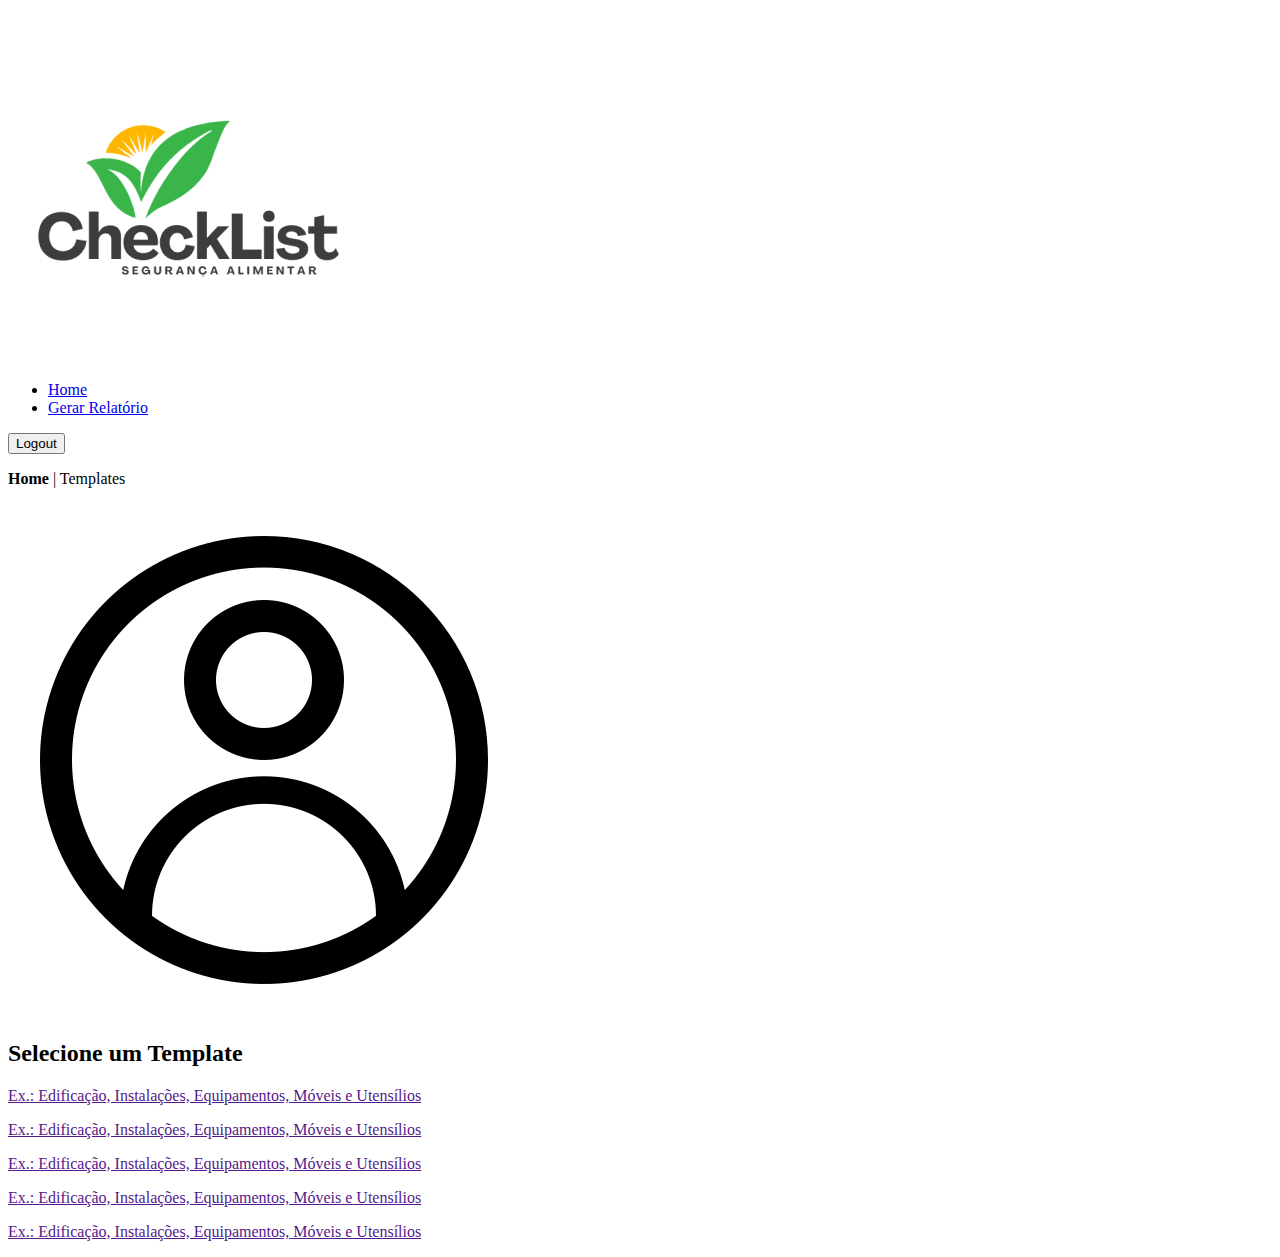
==== templates.html @ d11c83c9 "Create templates.html" ====
<!DOCTYPE html>
<html lang="en">
<head>
    <meta charset="UTF-8">
    <meta name="viewport" content="width=device-width, initial-scale=1.0">
    <title>Templates</title>

    <link rel="stylesheet" href="src/css/style-templates.css">

    <link rel="stylesheet" href="https://cdnjs.cloudflare.com/ajax/libs/font-awesome/6.5.1/css/all.min.css" integrity="sha512-DTOQO9RWCH3ppGqcWaEA1BIZOC6xxalwEsw9c2QQeAIftl+Vegovlnee1c9QX4TctnWMn13TZye+giMm8e2LwA==" crossorigin="anonymous" referrerpolicy="no-referrer" />
</head>
<body>
    <div class="container">
        <nav class="sidebar">
            <div>
                <div id="logo">
                    <img src="src/imagens/Logo.png" id="logo" alt="Logo">
                </div>

                <ul class="side_items active">
                    <li class="side-item active">
                        <a href="#">
                            <i class="fa-solid fa-house"></i>
                            <span class="item-description">Home</span>
                        </a>
                    </li>

                    <li class="side-item">
                        <a href="#">
                            <i class="fa-solid fa-file-lines"></i>
                            <span class="item-description">Gerar Relatório</span>
                        </a>
                </ul>
            </div>

            <div id="logout">
                <button id="logout_btn">
                    <span class="item-description">Logout</span>
                    <i class="fa-solid fa-right-from-bracket" ></i>
                </button>
            </div>
        </nav>

        <main class="content">
            <header>
                <p><strong>Home</strong> | Templates</p>
                
                <img class="profile" src="src/imagens/perfil-de-usuario.png" alt="Usuário">
            </header>

            <section>
                <div class="template">
                    <div>
                        <h2>Selecione um Template</h2>
                        <p>
                            <a href="">Ex.: Edificação, Instalações, Equipamentos, Móveis e Utensílios </a>
                        </p>
                        <p>
                            <a href="">Ex.: Edificação, Instalações, Equipamentos, Móveis e Utensílios</a>
                        </p>
                        <p>
                            <a href="">Ex.: Edificação, Instalações, Equipamentos, Móveis e Utensílios</a>
                        </p>
                        <p>
                            <a href="">Ex.: Edificação, Instalações, Equipamentos, Móveis e Utensílios</a>
                        </p>
                        <p>
                            <a href="">Ex.: Edificação, Instalações, Equipamentos, Móveis e Utensílios</a>
                        </p>
                    </div>
                </div>
            </section>
        </main>
    </div>

    <script src="src/js/menu.js"></script>
</body>
</html>
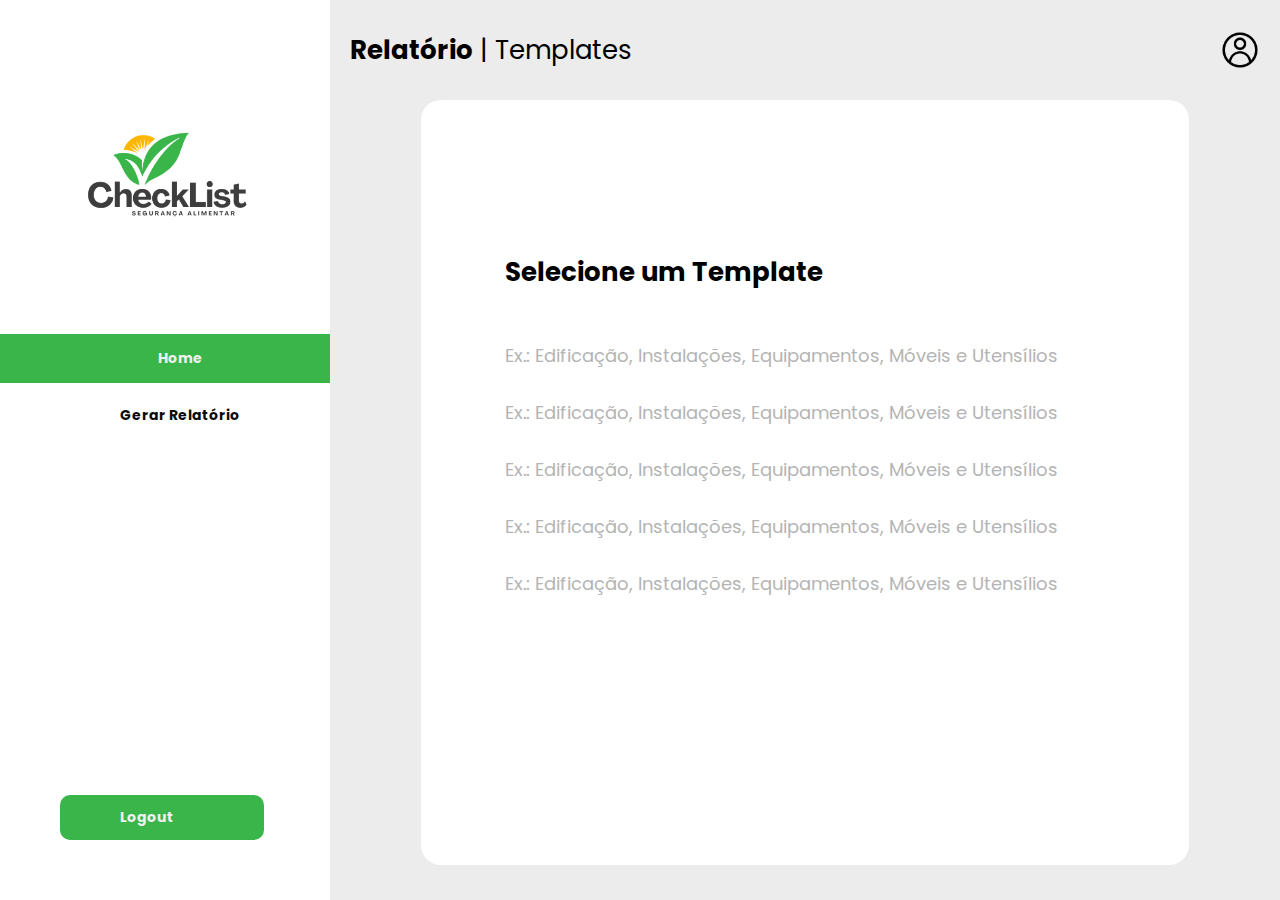
==== commit 43f69f88: "Update templates.html" ====
--- a/templates.html
+++ b/templates.html
@@ -43,7 +43,7 @@
 
         <main class="content">
             <header>
-                <p><strong>Home</strong> | Templates</p>
+                <p><strong>Relatório</strong> | Templates</p>
                 
                 <img class="profile" src="src/imagens/perfil-de-usuario.png" alt="Usuário">
             </header>
--- a/src/css/style-templates.css
+++ b/src/css/style-templates.css
@@ -0,0 +1,196 @@
+@import url('https://fonts.googleapis.com/css2?family=Poppins:ital,wght@0,100;0,200;0,300;0,400;0,500;0,600;0,700;0,800;0,900;1,100;1,200;1,300;1,400;1,500;1,600;1,700;1,800;1,900&display=swap');
+
+* {
+    margin: 0;
+    padding: 0;
+    box-sizing: border-box;
+    font-family: 'Poppins', sans-serif;
+}
+
+body {
+    /* display: flex;*/
+    min-height: 100vh;
+    background-color: #ececec;
+}
+
+
+.container {
+    display: flex;
+    height: 100vh;
+}
+
+
+.content {
+    flex: 1;
+}
+
+header {
+    height: 100px;
+    display: flex;
+    align-items: center;
+    justify-content: space-between;
+    padding: 20px;
+}
+
+.profile {
+    width: 40px;
+    height: 40px;
+    background-image: url(src/imagens/perfil-de-usuario.png);
+    background-repeat: no-repeat;
+    border-radius: 50%;
+}
+
+header p {
+    font-size: 26px;
+}
+
+section {
+    background-color: #ffffff;
+    border-radius: 20px;
+    width: 60vw;
+    height: 85vh;
+    display: block;
+    margin: auto;
+}
+
+
+/* Templates */
+div .template{
+    width: 600px;
+    height: 377px;
+    display: block;
+    position: relative;
+    top: 20%;
+    margin: auto;
+}
+
+div .template h2{
+    font-size: 26px;
+    margin-bottom: 50px;
+    margin-top: 0px;
+}
+
+div .template p{
+    margin-top: 30px;
+
+}
+
+div .template p a{
+    color: #b4b4b4;
+    text-decoration: none;
+    font-size: 18px;
+}
+
+div .template p a:hover{
+    color: black;
+    font-size: 18px;
+    font-weight: bold;
+    text-decoration: none;
+    transition: 0.3s;
+}
+
+
+/* Sidebar */
+
+.sidebar {
+    display: flex;
+    flex-direction: column;
+    justify-content: space-between;
+    background-color: #ffffff;
+    position: relative;
+    width: 330px;
+}
+
+nav #logo {
+    display: flex;
+    margin: 72px;
+    width: 190px;
+    height: 190px;
+    align-items: center;
+    justify-content: center;
+}
+
+.side_items {
+    display: flex;
+    flex-direction: column;
+    gap: 8px;
+    list-style: none;
+}
+
+.side-item {
+    padding: 14px;
+    cursor: pointer;
+}
+
+.side-item.active {
+    background-color: #39B54A;
+}
+
+.side-item:hover:not(.active),
+#logout_btn:hover {
+    background-color: rgba(58, 182, 74, 0.205);
+    color: #39B54A;
+}
+
+.side-item a {
+    text-decoration: none;
+    display: flex;
+    align-items: center;
+    justify-content: center;
+    color: #0a0a0a;
+}
+
+.side-item.active a {
+    color: #f0f0f0;
+}
+
+.side-item a i {
+    display: flex;
+    align-items: center;
+    justify-content: center;
+    width: 20px;
+    height: 20px;
+}
+
+#logout {
+    padding: 60px;
+}
+
+#logout_btn {
+    
+    border: none;
+    padding: 12px;
+    font-size: 14px;
+    font-weight: bold;
+    display: flex;
+    gap: 20px;
+    align-items: center;
+    border-radius: 10px;
+    text-align: start;
+    cursor: pointer;
+    background-color: #39B54A;
+    color: #f0f0f0;
+}
+
+div i{
+    margin-right: 10px;
+}
+
+.item-description {
+    width: 0px;
+    white-space: nowrap;
+    text-overflow: ellipsis;
+    font-size: 14px;
+}
+
+.sidebar .item-description {
+    width: 150px;
+    height: auto;
+    text-align: center;
+    font-weight: bold;
+}
+
+.sidebar.side-item a {
+    justify-content: flex-start;
+    gap: 14px;
+}
